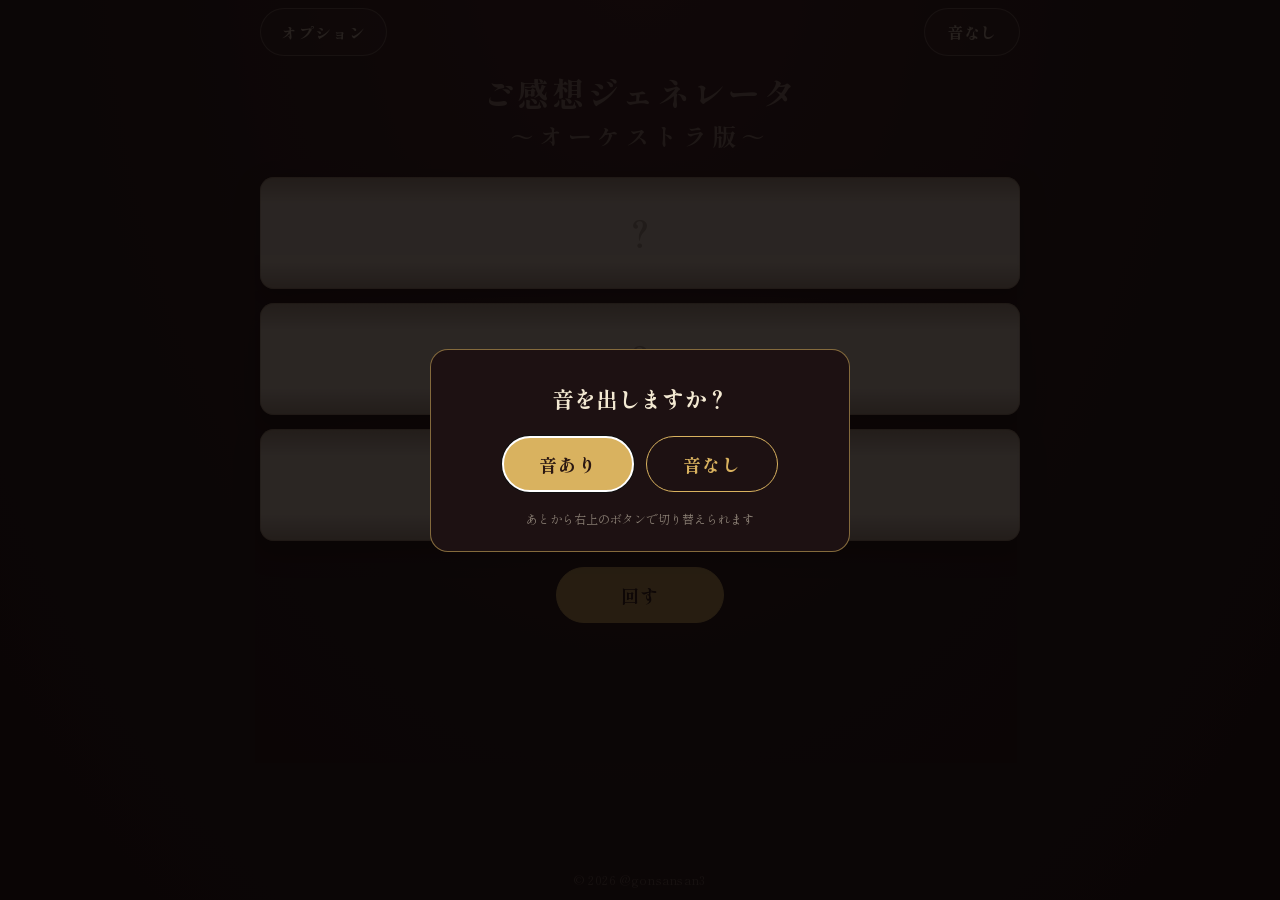
==== index.html @ 92139846 "オプションに「アンケート用紙を自動で開く」（ON/OFF、初期値ON）を追加する Co-Authored-By: Claude Sonnet 5 <noreply@anthropic.com>" ====
<!DOCTYPE html>
<html lang="ja">
<head>
    <meta charset="UTF-8">
    <meta name="viewport" content="width=device-width, initial-scale=1, viewport-fit=cover">
    <meta name="color-scheme" content="dark">
    <title>ご感想ジェネレータ　～オーケストラ版～</title>
    <meta name="description" content="演奏会の感想を作成します。感動しているのか、そうでないのかは、分かりません。">
    <meta name="theme-color" content="#0e0808">
    <!-- Xなどでリンクを貼ったときの表示（カード）。画像は、横長（2:1）の ogp.png。画像のURLは、https から始まる形で書く必要がある -->
    <meta property="og:type" content="website">
    <meta property="og:site_name" content="ご感想ジェネレータ">
    <meta property="og:title" content="ご感想ジェネレータ　～オーケストラ版～">
    <meta property="og:description" content="演奏会の感想を作成します。感動しているのか、そうでないのかは、分かりません。">
    <meta property="og:url" content="https://gsansan3.github.io/gokanso-generator-orchestra/">
    <meta property="og:image" content="https://gsansan3.github.io/gokanso-generator-orchestra/ogp.png">
    <meta property="og:image:width" content="1200">
    <meta property="og:image:height" content="600">
    <meta property="og:locale" content="ja_JP">
    <meta name="twitter:card" content="summary_large_image">
    <meta name="twitter:title" content="ご感想ジェネレータ　～オーケストラ版～">
    <meta name="twitter:description" content="演奏会の感想を作成します。感動しているのか、そうでないのかは、分かりません。">
    <meta name="twitter:image" content="https://gsansan3.github.io/gokanso-generator-orchestra/ogp.png">
    <meta name="twitter:image:alt" content="「後ろからの咳が、故郷の夕焼けを思い出させ、泣き笑いが止まりませんでした」と、3つのリールに感想が並んでいる画面">
    <link rel="preconnect" href="https://fonts.googleapis.com">
    <link rel="preconnect" href="https://fonts.gstatic.com" crossorigin>
    <link href="https://fonts.googleapis.com/css2?family=Shippori+Mincho+B1:wght@700;800&family=Yomogi&display=swap" rel="stylesheet">
    <!-- ?v= は、ブラウザに古いファイルを使い続けられないための版番号。style.css・app.js・reel-data.js（と fonts/ の中身）を変えたら、4か所とも新しい値にする -->
    <link rel="stylesheet" href="fonts/tekitoupoem.css?v=20260921zb">
    <link rel="stylesheet" href="style.css?v=20260921zb">
</head>
<body>
    <main class="app">
        <h1 class="title">ご感想ジェネレータ<span class="subtitle">～オーケストラ版～</span></h1>

        <button type="button" id="options-button" class="sound-toggle options-toggle">オプション</button>
        <button type="button" id="sound-toggle" class="sound-toggle" aria-live="polite">音なし</button>

        <section class="reels" aria-label="リール">
            <div class="reel-row"><div class="card"><div class="strip"></div></div></div>
            <div class="reel-row"><div class="card"><div class="strip"></div></div></div>
            <div class="reel-row"><div class="card"><div class="strip"></div></div></div>
        </section>

        <div class="actions">
            <button type="button" id="spin-button" class="button primary">回す</button>
        </div>

        <div class="actions actions-sub">
            <button type="button" id="card-button" class="button secondary" hidden>アンケート用紙を見る</button>
        </div>
    </main>

    <footer class="copyright">
        <a href="https://x.com/gonsansan3" target="_blank" rel="noopener noreferrer">© 2026 @gonsansan3</a>
    </footer>

    <div id="card-modal" class="modal" role="dialog" aria-modal="true" aria-label="アンケート用紙" hidden>
        <div class="modal-panel">
            <img id="card-image" class="card-image" alt="">
            <div class="modal-actions">
                <button type="button" id="card-save" class="button primary">画像を保存</button>
                <button type="button" id="card-share" class="button secondary">Xでシェアする</button>
            </div>
            <button type="button" id="card-close" class="modal-close">閉じる</button>
        </div>
    </div>

    <div id="options-modal" class="modal" role="dialog" aria-modal="true" aria-labelledby="options-title" hidden>
        <div class="options-panel">
            <p id="options-title" class="gate-title">オプション</p>
            <fieldset class="option-group" data-option="visits">
                <legend>ご来場回数</legend>
                <div class="option-choices"></div>
            </fieldset>
            <fieldset class="option-group" data-option="age">
                <legend>ご年代</legend>
                <div class="option-choices"></div>
            </fieldset>
            <fieldset class="option-group" data-option="satisfaction">
                <legend>本日の満足度（1＝低い　5＝高い）</legend>
                <div class="option-choices"></div>
            </fieldset>
            <label class="option-group option-name">
                <span>お名前（任意）</span>
                <input type="text" id="option-name" autocomplete="off" placeholder="空欄のままなら、白紙になります">
            </label>

            <fieldset class="option-group" data-option="autoOpen">
                <legend>回し終わったら、アンケート用紙を自動で開く</legend>
                <div class="option-choices"></div>
            </fieldset>

            <div class="options-actions">
                <button type="button" id="options-close" class="button primary">閉じる</button>
            </div>
        </div>
    </div>

    <div id="sound-gate" class="gate" role="dialog" aria-modal="true" aria-labelledby="gate-title" hidden>
        <div class="gate-panel">
            <p id="gate-title" class="gate-title">音を出しますか？</p>
            <div class="gate-buttons">
                <button type="button" class="button primary" data-sound="on">音あり</button>
                <button type="button" class="button secondary" data-sound="off">音なし</button>
            </div>
            <p class="gate-note">あとから右上のボタンで切り替えられます</p>
        </div>
    </div>

    <script src="reel-data.js?v=20260921zb"></script>
    <script src="app.js?v=20260921zb"></script>
</body>
</html>
---- fonts/tekitoupoem.css ----
/* TekitouPoem（SIL Open Font License 1.1 / Copyright (c) 2023 Cockatrice Digital）から、
   必要な文字だけを取り出したフォント。作り方は tools/build-font-subsets.py を参照。
   unicode-range にある文字が使われたときだけ、ブラウザが、そのファイルを読み込む。 */

@font-face {
    font-family: "TekitouPoem";
    src: url("TekitouPoem-base.woff2?v=20260921zb") format("woff2");
    font-weight: 400;
    font-style: normal;
    font-display: swap;
    unicode-range: U+20-7E, U+A7-A8, U+B0-B1, U+B4, U+D7, U+F7, U+2010, U+2015, U+2018-2019, U+201C-201D, U+2025-2026, U+2032-2033, U+203B, U+2103, U+2190-2193, U+221E, U+2225, U+2234, U+2260, U+2266-2267, U+25A0-25A1, U+25B2-25B3, U+25BC-25BD, U+25C6-25C7, U+25CB, U+25CE-25CF, U+2605-2606, U+2640, U+2642, U+3000-3002, U+3008-3015, U+301C, U+3041-3096, U+309B-309E, U+30A1-30FE, U+4E00, U+4E0A, U+4E16, U+4E2D, U+4E57, U+4EBA, U+4ECA, U+4F11, U+4F1A, U+4F3C, U+4F4E, U+4F53, U+4F55, U+4F59, U+5012, U+50BE, U+512A, U+5149, U+5165, U+5168, U+51FA, U+5217, U+521D, U+524D, U+529B, U+52D5, U+5302, U+53D6, U+5408, U+5438-5439, U+547C, U+54B3, U+54E1, U+5668, U+56E3, U+5727, U+5730, U+578B, U+5834, U+58F0, U+5909, U+5915, U+591C, U+5922, U+5927, U+592B, U+5931, U+5965, U+597D, U+59CB, U+5B50, U+5B57, U+5B87, U+5B99, U+5BA2, U+5BA4, U+5BB6, U+5BC2, U+5BDD, U+5C11, U+5E2D, U+5E30, U+5EA6, U+5F26, U+5F8C, U+5FD8, U+6016, U+601D, U+606F, U+60B8, U+611F, U+61A9, U+61B6, U+624B, U+6253, U+629C, U+62B1, U+62CD, U+6307, U+63EE, U+6539, U+6545, U+6559, U+6587, U+65B9, U+65CF, U+65E5, U+65E9, U+660E, U+6614, U+6642, U+666F, U+66C7, U+66F2, U+6700, U+6709, U+675F, U+6765, U+6876, U+6905, U+697D, U+6B32, U+6B62, U+6B69, U+6B8B, U+6C17, U+6C88, U+6CE3, U+6D41, U+6D77, U+6D99, U+6DF1, U+6DF7, U+6E21, U+6E7F, U+6F14, U+713C, U+7167, U+7269, U+751F, U+756A, U+7686, U+76EE, U+7720, U+7802, U+786C, U+7A7A, U+7ACB, U+7AE0, U+7B11, U+7B2C, U+7D04, U+7D42, U+7D66, U+7D9A, U+7FCC, U+8005, U+8033, U+808C, U+80CC, U+8272, U+82B1, U+8449, U+898B, U+89B3, U+89D2, U+8A00, U+8A18, U+8A71, U+8AB0, U+8ABF, U+8B5C, U+8CB7, U+8D77, U+8EAB, U+8ECA, U+8F1D, U+8F5F, U+8FD4, U+901A, U+904E, U+9053, U+9055, U+9060, U+90F7, U+9589, U+958B, U+9593, U+964D, U+96A3, U+96E8, U+96F7, U+96FB, U+9707, U+9759, U+9774, U+97F3, U+97FB, U+97FF, U+98A8, U+98DF, U+9996, U+9AEA, U+9CE5, U+9CF4, U+9EC4, U+9ED2, U+FF01, U+FF03-FF06, U+FF08-FF5E, U+FFE3, U+FFE5;
}

@font-face {
    font-family: "TekitouPoem";
    src: url("TekitouPoem-kanji.woff2?v=20260921zb") format("woff2");
    font-weight: 400;
    font-style: normal;
    font-display: swap;
    unicode-range: U+4E01, U+4E03, U+4E07-4E09, U+4E0B, U+4E0D-4E0E, U+4E11, U+4E14, U+4E18-4E19, U+4E1E, U+4E21, U+4E26, U+4E32, U+4E38-4E39, U+4E3B, U+4E43, U+4E45, U+4E4B, U+4E4D-4E4F, U+4E59, U+4E5D-4E5F, U+4E71, U+4E73, U+4E7E, U+4E80, U+4E86, U+4E88-4E89, U+4E8B-4E8C, U+4E91-4E92, U+4E94-4E95, U+4E98-4E99, U+4E9B-4E9C, U+4EA1, U+4EA4-4EA6, U+4EA8, U+4EAB-4EAE, U+4EC0-4EC1, U+4EC7, U+4ECB, U+4ECF, U+4ED4-4ED6, U+4ED8-4ED9, U+4EE3-4EE5, U+4EEE, U+4EF0, U+4EF2, U+4EF6, U+4EFB, U+4F01, U+4F0A, U+4F0D-4F10, U+4F1D, U+4F2F, U+4F34, U+4F36, U+4F38, U+4F3A, U+4F3D, U+4F43, U+4F46, U+4F4D, U+4F4F-4F51, U+4F5C, U+4F73, U+4F75, U+4F7C, U+4F7F, U+4F83, U+4F8B, U+4F8D, U+4F9B, U+4F9D, U+4FA0-4FA1, U+4FAD-4FAF, U+4FB5-4FB6, U+4FBF, U+4FC2-4FC4, U+4FCA, U+4FD7, U+4FDD, U+4FE1, U+4FE3, U+4FEE, U+4FF3, U+4FF5, U+4FF8, U+4FFA, U+5009, U+500B, U+500D, U+5016, U+5019, U+501F, U+5023-5024, U+5026, U+502B, U+502D, U+5036, U+5039, U+5049, U+504F, U+505C, U+5065, U+5072, U+5074-5076, U+507D, U+508D, U+5091, U+5098-5099, U+50AC-50AD, U+50B5, U+50B7, U+50C5, U+50CD, U+50CF, U+50D1, U+50D5, U+50DA, U+50E7, U+50FB, U+5100, U+5104, U+5112, U+511F, U+5132, U+5141, U+5143-5148, U+514B, U+514D-514E, U+5150, U+515A, U+515C, U+516B-516D, U+5171, U+5175-5178, U+517C, U+5185-5186, U+518A, U+518D, U+5192, U+5197, U+5199, U+51A0, U+51A5, U+51A8, U+51AC, U+51B4, U+51B6-51B7, U+51C4, U+51C6, U+51CB-51CD, U+51DD, U+51E1, U+51E6-51E7, U+51EA, U+51F1, U+51F6, U+51F8-51F9, U+51FD, U+5200, U+5203, U+5206-5208, U+520A, U+5211, U+5224-5225, U+5229, U+5230, U+5236-5238, U+523A-523B, U+5243, U+5247, U+524A, U+5256, U+525B, U+5263-5265, U+526F-5270, U+5272, U+5275, U+5283, U+5287, U+5289, U+529F-52A0, U+52A3, U+52A9-52AB, U+52B1, U+52B4, U+52B9, U+52BE, U+52C3, U+52C5, U+52C7, U+52C9, U+52D8-52D9, U+52DD, U+52DF, U+52E2, U+52E4, U+52E7, U+52F2, U+52FA, U+52FE-52FF, U+5301, U+5305, U+5316-5317, U+5319, U+531D, U+5320-5321, U+532A, U+5339-533B, U+533F, U+5341, U+5343, U+5347-5348, U+534A, U+5351-5354, U+5357-5358, U+535A, U+535C, U+5360, U+5366, U+536F-5371, U+5373-5375, U+5378, U+537F, U+5384, U+5398, U+539A, U+539F, U+53A8-53A9, U+53AD, U+53B3, U+53BB, U+53C2, U+53C8-53CE, U+53D4, U+53D7, U+53D9, U+53DB, U+53E1-53E5, U+53E9-53EC, U+53EF-53F3, U+53F6-53F8, U+5403-5404, U+5409-5411, U+541B, U+541F-5420, U+5426, U+542B, U+543B, U+543E, U+5442, U+5446, U+5448-544A, U+5451, U+5468, U+546A, U+5473, U+547D, U+548B-548C, U+54B2, U+54BD, U+54C0-54C1, U+54C9, U+54E8-54E9, U+54F2, U+5504, U+5506-5507, U+5510, U+5516, U+552F, U+5531, U+553E, U+5544, U+5546, U+554F, U+5553, U+5584, U+5589, U+558B, U+559A, U+559C-559D, U+55A7, U+55AA-55AC, U+55B0, U+55B6, U+55E3, U+5606, U+5609, U+5617-5618, U+5629, U+5631, U+5642, U+564C, U+565B, U+5674, U+5678, U+567A, U+5687, U+56A2, U+56DA-56DB, U+56DE, U+56E0, U+56F0, U+56F2-56F3, U+56FA, U+56FD, U+5703, U+570F, U+5712, U+571F, U+5728, U+572D, U+5742, U+5747, U+574A, U+5750-5751, U+5764, U+5766, U+576A, U+5782, U+57A2-57A3, U+57CB, U+57CE, U+57DC, U+57DF-57E0, U+57F4, U+57F7, U+57F9-57FA, U+57FC, U+5800, U+5802, U+5805-5806, U+5815, U+5824, U+582A, U+5830-5831, U+5835, U+583A, U+5840-5841, U+584A, U+5851, U+5854, U+5857-585A, U+585E, U+5869, U+586B, U+5875, U+587E, U+5883, U+5893, U+5897, U+589C, U+58A8, U+58B3, U+58BE, U+58C1, U+58C7, U+58CA, U+58CC, U+58D5, U+58EB-58EC, U+58EE, U+58F1-58F2, U+58F7, U+590F, U+5916, U+5919-591A, U+5929-592A, U+592E, U+5937, U+5944, U+5947-5949, U+594F, U+5951, U+5954, U+5957, U+5968, U+596A, U+596E, U+5973-5974, U+5982-5984, U+598A, U+5993, U+5996, U+5999, U+59A5, U+59A8, U+59AC, U+59B9, U+59BB, U+59BE, U+59C9, U+59D0-59D1, U+59D3-59D4, U+59E5-59E6, U+59EA-59EB, U+59F6, U+59FB, U+59FF, U+5A01, U+5A03, U+5A18, U+5A20, U+5A29, U+5A2F, U+5A3C, U+5A41, U+5A46, U+5A5A, U+5A66, U+5A7F, U+5A92, U+5A9B, U+5AC1, U+5AC9, U+5ACC, U+5AE1, U+5B09, U+5B22, U+5B2C, U+5B30, U+5B54, U+5B58, U+5B5C-5B5D, U+5B5F, U+5B63-5B64, U+5B66, U+5B6B, U+5B85, U+5B88-5B89, U+5B8B-5B8D, U+5B8F, U+5B95, U+5B97-5B98, U+5B9A-5B9D, U+5B9F, U+5BA3, U+5BA5, U+5BAE, U+5BB0, U+5BB3-5BB5, U+5BB9, U+5BBF, U+5BC4-5BC6, U+5BCC, U+5BD2-5BD3, U+5BDB, U+5BDF, U+5BE1, U+5BE7, U+5BE9, U+5BEE, U+5BF5, U+5BF8, U+5BFA, U+5BFE-5BFF, U+5C01-5C02, U+5C04, U+5C06, U+5C09-5C0B, U+5C0E-5C0F, U+5C16, U+5C1A, U+5C24, U+5C2D, U+5C31, U+5C3A-5C40, U+5C45, U+5C48, U+5C4A-5C4B, U+5C4D, U+5C51, U+5C55, U+5C5E, U+5C60-5C61, U+5C64-5C65, U+5C6F, U+5C71, U+5C90, U+5CA1, U+5CA8-5CA9, U+5CAC, U+5CB1, U+5CB3, U+5CB8, U+5CE0-5CE1, U+5CE8, U+5CEF-5CF0, U+5CF6, U+5CFB, U+5D07, U+5D0E, U+5D16, U+5D29, U+5D50, U+5D69, U+5D6F, U+5D8B, U+5DBA, U+5DCC, U+5DDD-5DDE, U+5DE1, U+5DE3, U+5DE5-5DE8, U+5DEE, U+5DF1, U+5DF3-5DF4, U+5DF7, U+5DFB, U+5DFD-5DFE, U+5E02-5E03, U+5E06, U+5E0C, U+5E16, U+5E1D, U+5E25, U+5E2B, U+5E2F, U+5E33, U+5E38, U+5E3D, U+5E45, U+5E4C, U+5E55, U+5E61, U+5E63, U+5E72-5E74, U+5E78-5E79, U+5E7B-5E7E, U+5E81, U+5E83-5E84, U+5E87, U+5E8A, U+5E8F, U+5E95-5E97, U+5E9A, U+5E9C, U+5EA7, U+5EAB, U+5EAD, U+5EB5-5EB8, U+5EC3, U+5EC9-5ECA, U+5ED3, U+5EDF-5EE0, U+5EF6-5EF7, U+5EFA-5EFC, U+5EFF, U+5F01, U+5F04, U+5F0A, U+5F0F-5F10, U+5F13-5F15, U+5F17-5F18, U+5F1B, U+5F1F, U+5F25, U+5F27, U+5F31, U+5F35, U+5F37, U+5F3C, U+5F3E, U+5F4A, U+5F53, U+5F62, U+5F66, U+5F69-5F6C, U+5F70-5F71, U+5F79, U+5F7C, U+5F80-5F81, U+5F84-5F85, U+5F8B, U+5F90, U+5F92-5F93, U+5F97, U+5FA1, U+5FA9-5FAA, U+5FAE, U+5FB3-5FB4, U+5FB9, U+5FBD, U+5FC3, U+5FC5, U+5FCC-5FCD, U+5FD7, U+5FD9, U+5FDC, U+5FE0, U+5FEB, U+5FF5, U+5FFD, U+6012, U+601C, U+6020, U+6025, U+6027-6028, U+602A, U+602F, U+604B, U+6050, U+6052, U+6055, U+6062, U+6065, U+6068-6069, U+606D, U+6070, U+6075, U+6089, U+608C, U+6094, U+609F-60A0, U+60A3, U+60A6, U+60A9-60AA, U+60B2, U+60B6, U+60BC, U+60C5, U+60C7, U+60D1, U+60DA, U+60DC, U+60DF, U+60E3, U+60E8, U+60F0, U+60F3, U+60F9, U+6101, U+6108-6109, U+610F, U+611A-611B, U+6148, U+614B-614C, U+614E, U+6155, U+6162-6163, U+6167-6168, U+616E, U+6170, U+6176, U+617E, U+6182, U+618E, U+6190, U+61A4, U+61A7, U+61B2, U+61BE, U+61C7, U+61D0, U+61F2, U+61F8, U+620A, U+620E, U+6210-6212, U+6216, U+621A, U+621F, U+6226, U+622F, U+6234, U+6238, U+623B, U+623F-6240, U+6247, U+6249, U+624D, U+6255, U+6258, U+626E, U+6271, U+6276, U+6279, U+627F-6280, U+6284, U+628A, U+6291, U+6295, U+6297-6298, U+629E, U+62AB, U+62B5, U+62B9, U+62BC-62BD, U+62C5, U+62D0, U+62D2-62D3, U+62D8-62D9, U+62DB, U+62DD, U+62E0-62E1, U+62EC-62ED, U+62F3, U+62F6-62F7, U+62FE, U+6301, U+6309, U+6311, U+6319, U+631F, U+6328, U+632B, U+632F, U+633A, U+633D, U+633F, U+6349, U+634C, U+6355, U+6357, U+635C, U+6367-6368, U+636E, U+6372, U+6377, U+637A-637B, U+6383, U+6388, U+638C, U+6392, U+6398, U+639B, U+63A0-63A2, U+63A5, U+63A7-63AA, U+63AC, U+63B2, U+63B4, U+63BB, U+63C3, U+63CF-63D0, U+63D6, U+63DA-63DB, U+63E1, U+63F4, U+63FA, U+640D, U+642C-642D, U+643A, U+643E, U+6442, U+6458, U+6469, U+6478, U+647A, U+6483, U+6492, U+649A, U+649E, U+64A4, U+64AB, U+64AD-64AE, U+64B0, U+64B2, U+64B9, U+64C1, U+64CD, U+64E2, U+64E6, U+64EC, U+64FE, U+652F, U+653B, U+653E-653F, U+654F, U+6551, U+6557, U+6562-6563, U+6566, U+656C, U+6570, U+6574-6575, U+6577, U+6589, U+658C, U+658E, U+6590-6591, U+6597, U+6599, U+659C, U+65A1, U+65A4-65A5, U+65A7, U+65AC-65AD, U+65AF-65B0, U+65BC-65BD, U+65C5, U+65CB, U+65D7, U+65E2, U+65E6-65E8, U+65EC-65ED, U+65FA, U+6602, U+6606-6607, U+660C, U+660F, U+6613, U+661F-6620, U+6625, U+6627-6628, U+662D, U+662F, U+663C, U+6643, U+664B, U+6652, U+6666, U+6669, U+666E, U+6674, U+6676, U+667A, U+6681, U+6687, U+6691, U+6696-6697, U+66A2, U+66A6, U+66AB, U+66AE, U+66B4, U+66D9, U+66DC-66DD, U+66F3-66F4, U+66F8-66F9, U+66FD-66FF, U+6708, U+670B, U+670D, U+6714-6715, U+6717, U+671B, U+671D, U+671F, U+6728, U+672A-672D, U+6731, U+6734, U+673A, U+673D, U+6749, U+674E-6751, U+6753, U+6756, U+675C, U+6761-6762, U+676D, U+676F, U+6771, U+6775, U+6777, U+677E-677F, U+6787, U+6790, U+6795, U+6797, U+679A, U+679C-679D, U+67A0, U+67A2, U+67AF, U+67B6, U+67C1, U+67C4, U+67CA, U+67CF-67D1, U+67D3-67D4, U+67D8, U+67DA, U+67F1, U+67F3-67F5, U+67FB, U+67FE-67FF, U+6802-6804, U+6813, U+6816-6817, U+6821-6822, U+682A, U+6834, U+6838-6839, U+683C-683D, U+6841-6843, U+6848, U+6850-6851, U+6853-6854, U+685C-685D, U+685F, U+6867, U+6881, U+6885, U+6893, U+6897, U+68A2, U+68A7-68A8, U+68AF-68B1, U+68B6, U+68BC, U+68C4, U+68C9, U+68CB, U+68D2, U+68DA, U+68DF, U+68EE, U+68F2, U+68FA, U+6900, U+690B, U+690D-690E, U+6919, U+691B-691C, U+6934, U+693F, U+694A, U+6953, U+6955, U+695A, U+6960, U+6962, U+696D, U+696F, U+6973, U+6975, U+697C, U+6982, U+698A, U+698E, U+6994, U+699B, U+69CB-69CD, U+69D8-69D9, U+69FB, U+69FD, U+6A0B, U+6A17, U+6A19, U+6A1F, U+6A21, U+6A29-6A2B, U+6A35, U+6A39-6A3A, U+6A3D, U+6A4B, U+6A58, U+6A5F, U+6A61, U+6A7F-6A80, U+6A8E, U+6AD3, U+6ADB, U+6AE8, U+6B04, U+6B1D, U+6B20-6B21, U+6B23, U+6B27, U+6B3A, U+6B3D-6B3E, U+6B4C, U+6B4E, U+6B53, U+6B63-6B64, U+6B66, U+6B6A, U+6B6F, U+6B73-6B74, U+6B7B, U+6B86, U+6B89-6B8A, U+6B96, U+6BB4-6BB5, U+6BBA-6BBB, U+6BBF, U+6BC5, U+6BCD-6BCE, U+6BD2, U+6BD4, U+6BD8, U+6BDB, U+6C0F, U+6C11, U+6C34, U+6C37-6C38, U+6C3E, U+6C40-6C42, U+6C4E, U+6C50, U+6C57, U+6C5A, U+6C5D, U+6C5F-6C60, U+6C70, U+6C72, U+6C7A, U+6C7D, U+6C83, U+6C8C, U+6C93, U+6C96, U+6C99, U+6CA1-6CA2, U+6CAB, U+6CB3, U+6CB8-6CB9, U+6CBB-6CBC, U+6CBF, U+6CC1, U+6CC9-6CCA, U+6CCC, U+6CD5, U+6CE1-6CE2, U+6CE5, U+6CE8, U+6CF0, U+6CF3, U+6D0B, U+6D17, U+6D1B, U+6D1E, U+6D25, U+6D29-6D2A, U+6D32, U+6D3B, U+6D3E, U+6D44-6D45, U+6D5C, U+6D66, U+6D69-6D6A, U+6D6C, U+6D6E, U+6D74, U+6D78, U+6D88, U+6D8C, U+6D9B-6D9C, U+6DAF, U+6DB2, U+6DBC, U+6DC0, U+6DCB, U+6DD1, U+6DD8, U+6DE1, U+6DEB, U+6DF3, U+6DF5, U+6DFB, U+6E05, U+6E07-6E09, U+6E0B, U+6E13, U+6E1A-6E1B, U+6E20, U+6E25-6E26, U+6E29, U+6E2C, U+6E2F, U+6E4A, U+6E56, U+6E58, U+6E5B, U+6E67, U+6E6F, U+6E7E, U+6E80, U+6E8C, U+6E90, U+6E96, U+6E9C-6E9D, U+6EA2, U+6EB6, U+6EBA, U+6EC5, U+6ECB, U+6ED1, U+6EDD-6EDE, U+6EF4, U+6F01-6F02, U+6F06, U+6F09, U+6F0F, U+6F15, U+6F20, U+6F22-6F23, U+6F2B-6F2C, U+6F38, U+6F45, U+6F54, U+6F5C, U+6F5F, U+6F64, U+6F6E, U+6F70, U+6F84, U+6F97, U+6FB1, U+6FC0-6FC1, U+6FC3, U+6FE0-6FE1, U+6FEB, U+6FEF, U+7015, U+701E, U+7026-7027, U+702C, U+7058, U+706B, U+706F-7070, U+7078, U+707C-707D, U+7089-708A, U+708E, U+70AD, U+70B9-70BA, U+70C8, U+70CF, U+70F9, U+7114, U+711A, U+7121, U+7126, U+7136, U+7149, U+714E, U+7159, U+7164, U+7169, U+716E, U+717D, U+718A, U+7194, U+719F, U+71B1, U+71C3, U+71C8, U+71D0, U+71D5, U+71E5-71E6, U+71ED, U+7206, U+722A, U+7235-7236, U+723A, U+723D-723E, U+7247-7248, U+724C, U+7252, U+7259, U+725B, U+725D, U+725F, U+7261-7262, U+7267, U+7272, U+7279, U+727D, U+7280, U+72A0, U+72AC, U+72AF, U+72B6, U+72C2, U+72D0, U+72D7, U+72D9, U+72DB, U+72E9, U+72EC-72ED, U+72F8, U+72FC-72FD, U+731B, U+731F, U+732A-732B, U+732E, U+7336-7337, U+733F, U+7344-7345, U+7363, U+7372, U+7384, U+7387, U+7389, U+738B, U+7396, U+73A9, U+73B2, U+73C2, U+73CA, U+73CD, U+73E0, U+73EA, U+73ED, U+73FE, U+7403, U+7406, U+7409, U+7422, U+7433-7436, U+745A-745B, U+745E, U+7460, U+7473, U+7483, U+74B0, U+74BD, U+74DC, U+74E2, U+74E6, U+74F6, U+7511, U+7518, U+751A, U+751C, U+7523, U+7525, U+7528, U+752B, U+7530-7533, U+7537, U+753A-753B, U+754C, U+754F, U+7551, U+7554, U+7559, U+755C-755D, U+7560, U+7562, U+7565-7566, U+7570, U+7573, U+7577, U+757F, U+758B, U+758E-758F, U+7591, U+75AB, U+75B2, U+75B9, U+75BE, U+75C5, U+75C7, U+75D4-75D5, U+75D8, U+75DB, U+75E2, U+75E9, U+75F4, U+7642, U+764C, U+7652, U+7656, U+767A-767B, U+767D-767E, U+7684, U+7687, U+7690, U+76AE, U+76BF, U+76C3, U+76C6, U+76C8, U+76CA, U+76D7, U+76DB, U+76DF, U+76E3-76E4, U+76F2, U+76F4, U+76F8, U+76FE, U+7701, U+7709, U+770B-770C, U+771F, U+773A, U+773C, U+7740, U+7761, U+7763, U+7766, U+77A5, U+77AC-77AD, U+77B3, U+77DB, U+77E2, U+77E5, U+77E7, U+77E9, U+77ED, U+77EF, U+77F3, U+7814-7815, U+7825-7827, U+7832, U+7834, U+783A, U+783F, U+785D, U+786B, U+786F, U+7872, U+7881, U+7887, U+788D, U+7891, U+7893, U+7895, U+7897, U+78A7, U+78A9, U+78BA, U+78C1, U+78D0, U+78E8, U+78EF, U+7901, U+790E, U+793A, U+793C, U+793E, U+7941, U+7947-7949, U+7950, U+7956, U+795D-795E, U+7962, U+7965, U+7968, U+796D, U+7977, U+7981, U+7984-7985, U+798D-798F, U+79A6, U+79B0, U+79BD-79C1, U+79CB, U+79D1-79D2, U+79D8, U+79DF, U+79E4, U+79E6, U+79E9, U+79F0, U+79FB, U+7A00, U+7A0B, U+7A0E, U+7A14, U+7A17, U+7A1A, U+7A1C, U+7A2E, U+7A32, U+7A3C-7A3D, U+7A3F-7A40, U+7A42, U+7A46, U+7A4D-7A50, U+7A63, U+7A6B, U+7A74, U+7A76, U+7A7F, U+7A81, U+7A83-7A84, U+7A92-7A93, U+7A9F, U+7AAA, U+7AAE-7AAF, U+7ABA, U+7AC3, U+7ADC, U+7AE3, U+7AE5, U+7AEA, U+7AEF, U+7AF6, U+7AF9-7AFA, U+7AFF, U+7B08, U+7B1B, U+7B20, U+7B25-7B26, U+7B39, U+7B46, U+7B48-7B49, U+7B4B, U+7B4F, U+7B51-7B52, U+7B54, U+7B56, U+7B86-7B87, U+7B94-7B95, U+7B97, U+7BA1, U+7BAA, U+7BAD, U+7BB1, U+7BB8, U+7BC0, U+7BC4, U+7BC7, U+7BC9, U+7BE0, U+7BE4, U+7BED, U+7C21, U+7C38, U+7C3E-7C3F, U+7C4D, U+7C73, U+7C7E, U+7C81-7C82, U+7C89, U+7C8B, U+7C8D, U+7C92, U+7C95, U+7C97-7C98, U+7C9B, U+7C9F, U+7CA5, U+7CA7, U+7CBE, U+7CCA, U+7CCE, U+7CD6, U+7CDE-7CE0, U+7CE7, U+7CF8, U+7CFB, U+7CFE, U+7D00, U+7D05, U+7D0B, U+7D0D, U+7D10, U+7D14, U+7D17-7D1B, U+7D20-7D22, U+7D2B-7D2C, U+7D2F-7D30, U+7D33, U+7D39-7D3A, U+7D43-7D44, U+7D4C, U+7D50, U+7D5E, U+7D61-7D62, U+7D71, U+7D75-7D76, U+7D79, U+7D99, U+7D9C, U+7DAC-7DAD, U+7DB1-7DB2, U+7DB4, U+7DBB, U+7DBE-7DBF, U+7DCA-7DCB, U+7DCF, U+7DD1-7DD2, U+7DDA, U+7DE0, U+7DE8-7DE9, U+7DEC, U+7DEF, U+7DF4, U+7E01, U+7E04, U+7E1B, U+7E1E, U+7E26, U+7E2B, U+7E2E, U+7E3E, U+7E41, U+7E4A-7E4B, U+7E4D, U+7E54-7E55, U+7E6D, U+7E70, U+7E82, U+7E8F, U+7F36, U+7F6A-7F6B, U+7F6E, U+7F70, U+7F72, U+7F75, U+7F77, U+7F85, U+7F8A, U+7F8E, U+7FA4, U+7FA8-7FA9, U+7FBD, U+7FC1, U+7FD2, U+7FE0, U+7FEB, U+7FF0, U+7FFB-7FFC, U+8000-8001, U+8003, U+800C, U+8010, U+8015, U+8017, U+8036, U+803D, U+8056, U+805E, U+8061, U+806F, U+8074, U+8077, U+807E, U+8087, U+8089, U+808B, U+8096, U+8098, U+809D, U+80A1-80A2, U+80A5, U+80A9-80AA, U+80AF, U+80B1-80B2, U+80B4, U+80BA, U+80C3, U+80C6, U+80CE, U+80DE, U+80E1, U+80E4, U+80F4, U+80F8, U+80FD, U+8102, U+8105-8108, U+810A, U+811A, U+8131, U+8133, U+8139, U+814E, U+8150, U+8154-8155, U+816B, U+8170, U+8178-817A, U+817F, U+818F, U+819A, U+819C-819D, U+81A8, U+81B3, U+81BF, U+81C6, U+81D3, U+81E3, U+81E5, U+81E8, U+81EA, U+81ED, U+81F3-81F4, U+81FC, U+8208, U+820C, U+820E, U+8217-8218, U+821B-821C, U+821E-821F, U+822A, U+822C, U+8235-8237, U+8239, U+8247, U+8266, U+826E-826F, U+8276, U+828B, U+8299, U+829D, U+82A5-82A6, U+82AD, U+82AF, U+82B3, U+82B8-82B9, U+82BD, U+82C5, U+82D1, U+82D3-82D4, U+82D7, U+82DB, U+82E5-82E7, U+82EB, U+82F1, U+8302, U+8304-8305, U+830E, U+831C, U+8328, U+8336, U+8338, U+8349-834A, U+834F, U+8352, U+8358, U+8377, U+837B, U+839E, U+83AB, U+83B1, U+83C5, U+83CA, U+83CC, U+83D3, U+83D6, U+83DC, U+83DF, U+83E9, U+83EF-83F1, U+8404, U+840C, U+840E, U+8429, U+8431, U+843D, U+844E, U+8457, U+845B, U+8461, U+8463, U+8466, U+846C, U+8471, U+8475, U+847A, U+848B, U+8490, U+8494, U+8499, U+849C, U+84B2, U+84B8, U+84BC, U+84C4, U+84C9, U+84CB, U+84D1, U+84EC, U+84EE, U+8500, U+8511, U+8513, U+851A, U+8526, U+852D, U+8535, U+853D, U+8543, U+8549-854A, U+854E, U+8557, U+8568-856A, U+8584, U+8597, U+8599, U+85A6, U+85A9-85AC, U+85AE-85AF, U+85C1, U+85CD, U+85E4, U+85E9, U+85F7, U+85FB, U+8607, U+862D, U+864E, U+8650, U+865A, U+865C, U+865E, U+866B, U+8679, U+867B, U+868A, U+8695, U+86A4, U+86C7, U+86CB, U+86CD-86CE, U+86D9, U+86E4, U+86ED-86EE, U+86F8, U+86FE, U+8702, U+8718, U+871C, U+8749, U+874B, U+8755, U+8766, U+8776, U+877F, U+878D, U+87BA, U+87F9, U+87FB, U+8840, U+8846, U+884C, U+8853, U+8857, U+885B, U+885D, U+8861, U+8863, U+8868, U+8870, U+8877, U+887F, U+8888, U+888B, U+8896, U+88AB, U+88B4, U+88B7, U+88C1-88C2, U+88C5, U+88CF, U+88D5, U+88DC, U+88DF, U+88E1, U+88F3, U+88F8, U+88FD-88FE, U+8907, U+8910, U+8912, U+8956, U+895F, U+8972, U+897F, U+8981, U+8986-8987, U+898F, U+8996-8997, U+899A, U+89A7, U+89AA, U+89E3, U+89E6, U+8A02, U+8A08, U+8A0A, U+8A0E, U+8A13, U+8A17, U+8A1F, U+8A23, U+8A2A, U+8A2D, U+8A31, U+8A33-8A34, U+8A3A-8A3C, U+8A50-8A51, U+8A54-8A55, U+8A5E, U+8A60, U+8A63, U+8A66, U+8A69, U+8A6B, U+8A6E, U+8A70, U+8A72-8A73, U+8A87, U+8A89, U+8A8C-8A8D, U+8A93, U+8A95, U+8A98, U+8A9E, U+8AA0, U+8AA4, U+8AAC-8AAD, U+8AB2, U+8AB9, U+8ABC, U+8AC7, U+8ACB-8ACC, U+8ACF, U+8AD2, U+8AD6, U+8ADC, U+8AE6, U+8AED-8AEE, U+8AF8, U+8AFA, U+8AFE, U+8B00-8B02, U+8B04, U+8B0E, U+8B19, U+8B1B, U+8B1D, U+8B21, U+8B2C, U+8B39, U+8B58, U+8B66, U+8B70, U+8B72, U+8B77, U+8B83, U+8B90, U+8C37, U+8C46, U+8C4A, U+8C5A, U+8C61, U+8C6A, U+8C79, U+8C8C, U+8C9D-8C9E, U+8CA0-8CA2, U+8CA7-8CA9, U+8CAB-8CAC, U+8CAF-8CB0, U+8CB4, U+8CB8, U+8CBB-8CBC, U+8CBF-8CC0, U+8CC2-8CC4, U+8CC7, U+8CCA, U+8CCE, U+8CD1, U+8CD3, U+8CDB-8CDC, U+8CDE, U+8CE0, U+8CE2, U+8CE6, U+8CEA, U+8CED, U+8CFC, U+8D08, U+8D0B, U+8D64, U+8D66, U+8D6B, U+8D70, U+8D74, U+8D85, U+8D8A, U+8DA3, U+8DA8, U+8DB3, U+8DDD, U+8DE1, U+8DE8, U+8DEF, U+8DF3, U+8DF5, U+8E0A, U+8E0F, U+8E44, U+8E5F, U+8E74, U+8E8D, U+8EAF, U+8ECC-8ECD, U+8ED2, U+8EDF, U+8EE2, U+8EF8, U+8EFD, U+8F03, U+8F09, U+8F14, U+8F29-8F2A, U+8F2F, U+8F38, U+8F3F, U+8F44, U+8F4D, U+8F61, U+8F9B, U+8F9E, U+8FB0-8FB2, U+8FBA-8FBC, U+8FBF, U+8FC2, U+8FC4-8FC5, U+8FCE, U+8FD1, U+8FE6, U+8FE9, U+8FEB, U+8FED, U+8FF0, U+8FF7, U+8FFD, U+9000-9001, U+9003, U+9006, U+900F-9010, U+9013-9014, U+9017, U+9019, U+901D, U+901F-9020, U+9022-9023, U+902E, U+9031-9032, U+9038, U+903C, U+9041-9042, U+9045, U+9047, U+904A-904B, U+904D, U+9054, U+905C, U+9061, U+9063, U+9065, U+9069, U+906D-906E, U+9075, U+9077-9078, U+907A, U+907C, U+907F, U+9084, U+9091, U+90A3, U+90A6, U+90AA, U+90B8, U+90C1, U+90CA, U+90CE, U+90E1, U+90E8, U+90ED, U+90F5, U+90FD, U+912D, U+9149, U+914B-914E, U+9152, U+9154, U+9162, U+916A, U+916C, U+9175, U+9177-9178, U+9187, U+918D, U+9190, U+9192, U+9197, U+919C, U+91A4, U+91B8, U+91C6-91C8, U+91CC-91CF, U+91D1, U+91D8, U+91DC-91DD, U+91E3, U+91E6-91E7, U+920D-920E, U+9234, U+9237, U+9244, U+925B, U+9262, U+9266, U+9271, U+927E, U+9280, U+9283, U+9285, U+9291, U+9298, U+929A, U+92AD, U+92D2, U+92E4, U+92EA, U+92ED, U+92F2-92F3, U+92F8, U+92FC, U+9306, U+9310, U+9318, U+9320, U+9326, U+9328, U+932B-932C, U+932F, U+9332, U+934B, U+934D, U+9354, U+935B, U+936C, U+9375, U+937E, U+938C, U+9396-9397, U+939A, U+93A7, U+93AE, U+93D1, U+93E1, U+9418-9419, U+9438, U+9451, U+9453, U+9577, U+9580, U+9583, U+958F, U+9591, U+95A2-95A5, U+95B2, U+95C7, U+95D8, U+961C, U+962A, U+9632, U+963B, U+963F-9640, U+9644, U+9650, U+965B, U+9662-9665, U+966A, U+9670, U+9673, U+9675-9676, U+9678, U+967A, U+967D, U+9685-9686, U+9688, U+968A, U+968E-968F, U+9694, U+9699, U+969B-969C, U+96A0, U+96B7, U+96BB-96BC, U+96C0-96C1, U+96C4-96C7, U+96CC, U+96D1, U+96DB, U+96E2-96E3, U+96EA-96EB, U+96F0, U+96F2, U+96F6, U+9700, U+970A, U+971C, U+971E, U+9727, U+9732, U+9752, U+9756, U+975E, U+9762, U+9769, U+976D, U+9784, U+978D, U+9798, U+97A0, U+97AD, U+97D3, U+97EE, U+9801-9803, U+9805-9806, U+9808, U+9810-9813, U+9817-9818, U+981A, U+982C-982D, U+9834, U+983B-983C, U+984C-984E, U+9854-9855, U+9858, U+985B, U+985E, U+9867, U+98DB, U+98E2, U+98EF, U+98F2, U+98F4, U+98FC-98FE, U+9905, U+990A, U+990C, U+9910, U+9913, U+9928, U+9957, U+9999, U+99A8, U+99AC, U+99B3-99B4, U+99C1, U+99C4-99C6, U+99C8, U+99D0, U+99D2, U+99D5, U+99FF, U+9A0E, U+9A12-9A13, U+9A28, U+9A30, U+9A5A, U+9AA8, U+9AB8, U+9AC4, U+9AD8, U+9AED, U+9B3C, U+9B41-9B42, U+9B45, U+9B54, U+9B5A, U+9B6F, U+9B8E, U+9B92, U+9BAA-9BAB, U+9BAD-9BAE, U+9BC9, U+9BD6, U+9BDB, U+9BE8, U+9BF5, U+9C0D, U+9C10, U+9C2D, U+9C2F, U+9C39, U+9C3B, U+9C48, U+9C52, U+9C57, U+9CE9, U+9CF3, U+9CF6, U+9D07, U+9D0E, U+9D1B, U+9D28, U+9D2B-9D2C, U+9D3B, U+9D5C, U+9D60-9D61, U+9D6C, U+9D8F, U+9DB4, U+9DF2, U+9DF9-9DFA, U+9E78, U+9E7F, U+9E93, U+9E97, U+9E9F, U+9EA6, U+9EB9-9EBB, U+9EBF, U+9ECD, U+9ED9, U+9EDB, U+9F0E, U+9F13, U+9F20, U+9F3B, U+9F62, U+9F8D;
}
---- style.css ----
:root {
    --paper: #f5eedc;
    --ink: #1d1512;
    --gold: #d9b25f;
    --gold-soft: rgba(217, 178, 95, 0.55);
    --text: #f3e9d2;
    --fs: clamp(16px, 4.6vw, 34px);
    /* リール1本の高さ。基本は幅に合わせる（76〜112px） */
    --card-h: clamp(76px, 17vw, 112px);
    /* リール以外（タイトル・ボタン・余白）が使う高さの合計。画面に収まるようリールを縮める計算に使う */
    --fixed-h: 396px;
}

/* 背の低い画面（iPhone SE など）では、1画面に収まるよう、画面の高さに合わせてリールを縮める。
   svh はブラウザのバーが出ている状態の高さなので、スクロールしても大きさが変わらない。 */
@supports (height: 100svh) {
    :root {
        --card-h: clamp(
            52px,
            min(max(76px, 17vw), calc((100svh - var(--fixed-h) - env(safe-area-inset-top) - env(safe-area-inset-bottom)) / 3)),
            112px
        );
    }
}

* {
    box-sizing: border-box;
}

html,
body {
    margin: 0;
}

/* iPhoneでは、ステータスバーやツールバーの裏、引っ張ったときの余白に html の背景が見える。
   何も指定しないと白くなるので、暗い単色を敷いておく。 */
html {
    background-color: #0e0808;
    color-scheme: dark;
}

body {
    min-height: 100vh;
    min-height: 100dvh;
    color: var(--text);
    font-family: "Shippori Mincho B1", "Yu Mincho", "Hiragino Mincho ProN", "Noto Serif JP", serif;
    -webkit-font-smoothing: antialiased;
}

/* 背景のグラデーション。iPhoneは background-attachment: fixed が使えないので、画面に固定した層にする。 */
body::before {
    content: "";
    position: fixed;
    inset: 0;
    z-index: -1;
    pointer-events: none;
    background: radial-gradient(ellipse at 50% -10%, #3a1a1f 0%, #1a0f10 55%, #0e0808 100%);
}

/* 画面の端（ノッチ・ホームバー）にできる余白の分だけ、内容をずらす */
.app {
    position: relative;
    width: min(760px, calc(100% - 32px - env(safe-area-inset-left) - env(safe-area-inset-right)));
    margin: 0 auto;
    padding: calc(72px + env(safe-area-inset-top)) 0 calc(56px + env(safe-area-inset-bottom));
}

/* アプリ名は目立たせない */
.title {
    margin: 0 0 26px;
    font-size: clamp(22px, 6vw, 32px);
    font-weight: 800;
    letter-spacing: 0.1em;
    line-height: 1.3;
    text-align: center;
    opacity: 0.55;
}

/* 「～オーケストラ版～」はサブタイトルとして、小さく1行下に置く */
.subtitle {
    display: block;
    margin-top: 6px;
    font-size: 0.75em;
    font-weight: 700;
    letter-spacing: 0.2em;
}

/* オプションと音の切り替え。スマホで押しやすいよう、指で押せる大きさ（高さ48px）にしてある */
.sound-toggle {
    position: absolute;
    top: calc(8px + env(safe-area-inset-top));
    right: 0;
    min-width: 96px;
    min-height: 48px;
    padding: 10px 20px;
    border: 1px solid rgba(243, 233, 210, 0.4);
    border-radius: 999px;
    background: rgba(243, 233, 210, 0.06);
    color: var(--text);
    font: inherit;
    font-size: 16px;
    font-weight: 800;
    letter-spacing: 0.06em;
    opacity: 0.85;
    cursor: pointer;
}

.sound-toggle:active {
    transform: scale(0.96);
}

.sound-toggle:hover {
    opacity: 1;
}

.sound-toggle:disabled {
    opacity: 0.25;
    cursor: default;
}

/* 音の切り替えと同じ見た目で、左上に置く */
.options-toggle {
    right: auto;
    left: 0;
}

/* 権利表記。画面の下に、目立たないように置く（押すと作者のXへ） */
.copyright {
    position: fixed;
    right: 0;
    bottom: calc(6px + env(safe-area-inset-bottom));
    left: 0;
    text-align: center;
    pointer-events: none;
}

.copyright a {
    display: inline-block;
    padding: 6px 12px;
    color: var(--text);
    font-size: 12px;
    letter-spacing: 0.05em;
    opacity: 0.35;
    text-decoration: none;
    pointer-events: auto;
}

.copyright a:hover {
    opacity: 0.7;
    text-decoration: underline;
}

/* とても背の低い画面（横向きのスマホなど）では、リールに重ならないよう、固定をやめる */
@media (max-height: 480px) {
    .copyright {
        position: static;
        padding-bottom: 12px;
    }
}

/* ---- リール ---- */

.reels {
    display: grid;
    gap: 14px;
}

.card {
    position: relative;
    height: var(--card-h);
    padding: 0 12px;
    overflow: hidden;
    border-radius: 14px;
    background: var(--paper);
    color: var(--ink);
    box-shadow:
        0 10px 24px rgba(0, 0, 0, 0.45),
        inset 0 0 0 1px rgba(120, 90, 40, 0.25);
}

/* 上下を少し暗くして、筒が回っている感じを出す */
.card::after {
    content: "";
    position: absolute;
    inset: 0;
    pointer-events: none;
    background: linear-gradient(
        to bottom,
        rgba(70, 45, 20, 0.32),
        transparent 24%,
        transparent 76%,
        rgba(70, 45, 20, 0.32)
    );
}

.strip {
    will-change: transform;
}

.card.fast .strip {
    filter: blur(1.6px);
}

.item {
    display: flex;
    align-items: center;
    justify-content: center;
    height: var(--card-h);
    font-size: var(--fs);
    font-weight: 800;
    line-height: 1.2;
    white-space: nowrap;
}

.item span {
    display: inline-block;
}

.item.placeholder {
    opacity: 0.3;
}

/* ピタッと止まる */
.card.thud {
    animation: thud 0.18s ease-out;
}

@keyframes thud {
    0% {
        transform: scale(1);
    }
    35% {
        transform: scale(1.022);
        box-shadow:
            0 10px 24px rgba(0, 0, 0, 0.45),
            0 0 0 2px var(--gold-soft);
    }
    100% {
        transform: scale(1);
    }
}

/* ---- ボタン ---- */

.actions {
    display: flex;
    flex-wrap: wrap;
    gap: 12px;
    justify-content: center;
    margin-top: 26px;
}

.actions-sub {
    margin-top: 14px;
}

.button {
    min-width: 168px;
    padding: 14px 26px;
    border: 1px solid var(--gold);
    border-radius: 999px;
    font: inherit;
    font-size: 18px;
    font-weight: 800;
    letter-spacing: 0.08em;
    cursor: pointer;
    transition: transform 0.1s ease, opacity 0.2s ease;
}

.button:active {
    transform: scale(0.97);
}

.button:disabled {
    opacity: 0.45;
    cursor: default;
}

.button.primary {
    background: var(--gold);
    color: #2a1712;
}

.button.secondary {
    background: transparent;
    color: var(--gold);
}

.button[hidden] {
    display: none;
}

/* ---- 音あり／なしの選択 ---- */

.gate {
    position: fixed;
    inset: 0;
    z-index: 10;
    display: flex;
    align-items: center;
    justify-content: center;
    padding: max(24px, env(safe-area-inset-top)) max(24px, env(safe-area-inset-right))
        max(24px, env(safe-area-inset-bottom)) max(24px, env(safe-area-inset-left));
    background: rgba(10, 5, 5, 0.86);
}

.gate[hidden] {
    display: none;
}

.gate-panel {
    width: min(420px, 100%);
    padding: 32px 24px 24px;
    border: 1px solid var(--gold-soft);
    border-radius: 18px;
    background: #1d1112;
    text-align: center;
}

.gate-title {
    margin: 0 0 22px;
    font-size: 22px;
    font-weight: 800;
}

.gate-buttons {
    display: flex;
    flex-wrap: wrap;
    gap: 12px;
    justify-content: center;
}

.gate-buttons .button {
    min-width: 132px;
}

.gate-note {
    margin: 18px 0 0;
    font-size: 12px;
    opacity: 0.5;
}

/* ---- 結果カードのポップアップ ---- */

.modal {
    position: fixed;
    inset: 0;
    z-index: 20;
    display: flex;
    align-items: center;
    justify-content: center;
    padding: max(16px, env(safe-area-inset-top)) max(16px, env(safe-area-inset-right))
        max(16px, env(safe-area-inset-bottom)) max(16px, env(safe-area-inset-left));
    overflow-y: auto;
    background: rgba(10, 5, 5, 0.93);
}

.modal[hidden] {
    display: none;
}

.modal-panel {
    display: flex;
    flex-direction: column;
    align-items: center;
    gap: 14px;
    width: min(100%, 520px);
    margin: auto;
    animation: pop 0.28s ease-out;
}

/* アンケート用紙の画像は、幅と高さの両方が画面に収まる範囲で、できるだけ大きく見せる。
   画像の下には、ボタン2つ・「閉じる」・それぞれの間隔（合計約100px）と、画面の上下の余白（約32px）がある。
   その分（150px）を引いた高さまで使う。svh は、ブラウザのバーが出ている状態の高さ。 */
.card-image {
    display: block;
    width: auto;
    height: auto;
    max-width: 100%;
    max-height: calc(100vh - 150px);
    border-radius: 6px;
    box-shadow: 0 16px 48px rgba(0, 0, 0, 0.6);
}

@supports (height: 100svh) {
    .card-image {
        max-height: calc(100svh - 150px - env(safe-area-inset-top) - env(safe-area-inset-bottom));
    }
}

.modal-actions {
    display: flex;
    flex-wrap: wrap;
    gap: 10px;
    justify-content: center;
}

.modal-actions .button {
    min-width: 140px;
    padding: 11px 20px;
    font-size: 16px;
}

.modal-close {
    padding: 4px 12px;
    border: 0;
    background: transparent;
    color: var(--text);
    font: inherit;
    font-size: 15px;
    opacity: 0.7;
    cursor: pointer;
}

.modal-close:hover {
    opacity: 1;
}

/* ---- オプション画面 ---- */

.options-panel {
    width: min(100%, 520px);
    margin: auto;
    padding: 26px 22px 20px;
    border: 1px solid var(--gold-soft);
    border-radius: 18px;
    background: #1d1112;
    animation: pop 0.28s ease-out;
}

.options-panel .gate-title {
    text-align: center;
}

.option-group {
    display: block;
    min-width: 0;
    margin: 0 0 18px;
    padding: 0;
    border: 0;
}

.option-group legend,
.option-name > span {
    display: block;
    margin-bottom: 8px;
    padding: 0;
    font-size: 14px;
    font-weight: 800;
}

.option-choices {
    display: flex;
    flex-wrap: wrap;
    gap: 8px;
}

.chip {
    position: relative;
}

.chip input {
    position: absolute;
    inset: 0;
    margin: 0;
    opacity: 0;
    cursor: pointer;
}

.chip span {
    display: block;
    padding: 7px 14px;
    border: 1px solid rgba(243, 233, 210, 0.3);
    border-radius: 999px;
    font-size: 14px;
    line-height: 1.3;
}

.chip input:checked + span {
    border-color: var(--gold);
    background: var(--gold);
    color: #2a1712;
    font-weight: 800;
}

.chip input:focus-visible + span {
    outline: 2px solid var(--gold);
    outline-offset: 2px;
}

.option-name input {
    width: 100%;
    padding: 10px 12px;
    border: 1px solid rgba(243, 233, 210, 0.3);
    border-radius: 10px;
    background: rgba(255, 255, 255, 0.06);
    color: var(--text);
    font: inherit;
    font-size: 16px;
}

.option-name input::placeholder {
    color: rgba(243, 233, 210, 0.35);
}

.options-actions {
    display: flex;
    align-items: center;
    justify-content: center;
    gap: 12px;
    margin-top: 6px;
}

.options-actions .button {
    min-width: 132px;
    padding: 11px 20px;
    font-size: 16px;
}

@keyframes pop {
    0% {
        opacity: 0;
        transform: translateY(12px) scale(0.94);
    }
    100% {
        opacity: 1;
        transform: none;
    }
}

@media (prefers-reduced-motion: reduce) {
    .card.thud,
    .options-panel,
    .modal-panel {
        animation: none;
    }
}

/* 背の低い画面（iPhone SE など）では、上下の余白を詰めて、リールをできるだけ大きく残す。
   --fixed-h は、ここで詰めたあとの、リール以外の高さの合計。 */
@media (max-height: 700px) {
    :root {
        /* 実際のリール以外の高さは約320px。30px分の余裕を見て、Safariのバーの高さの違いなどに備える。 */
        --fixed-h: 350px;
    }

    .app {
        padding-top: calc(64px + env(safe-area-inset-top));
        padding-bottom: calc(24px + env(safe-area-inset-bottom));
    }

    .title {
        margin-bottom: 18px;
    }

    .reels {
        gap: 10px;
    }

    .actions {
        margin-top: 18px;
    }

    .actions-sub {
        margin-top: 10px;
    }

    .button {
        padding-top: 12px;
        padding-bottom: 12px;
    }
}

/* オプション画面も、背の低い画面（iPhone SE など）で1画面に収める。
   余白と、選択肢ボタンの縦の大きさを詰める。押しやすさのため、ボタンの高さは約40px以上を保つ。 */
@media (max-height: 700px) {
    .options-panel {
        padding: 16px 18px 14px;
    }

    .options-panel .gate-title {
        margin-bottom: 8px;
        font-size: 19px;
    }

    .option-group {
        margin-bottom: 12px;
    }

    .option-group legend,
    .option-name > span {
        margin-bottom: 4px;
        font-size: 13px;
    }

    .option-choices {
        gap: 6px;
    }

    .chip span {
        padding: 14px 11px;
        font-size: 13px;
    }

    .option-name input {
        padding: 8px 12px;
    }

    .options-actions {
        margin-top: 4px;
    }

    .options-actions .button {
        padding-top: 11px;
        padding-bottom: 11px;
    }
}

/* 幅の狭い画面（スマホ）では、ご年代の選択肢が1行に収まるよう、パネルを画面いっぱいに広げ、
   ボタンの左右の余白を詰める。ボタンは、行の幅いっぱいに広げて、押しやすくする。 */
@media (max-width: 480px) {
    #options-modal {
        padding-left: max(8px, env(safe-area-inset-left));
        padding-right: max(8px, env(safe-area-inset-right));
    }

    .options-panel {
        padding-left: 14px;
        padding-right: 14px;
    }

    .option-choices {
        gap: 4px;
    }

    .option-choices .chip {
        flex: 1 1 auto;
    }

    .chip span {
        padding-left: 6px;
        padding-right: 6px;
        text-align: center;
    }

    /* 満足度の 1〜5 は、同じ幅にそろえて、押し間違いにくくする（「無回答」は文字の幅のまま） */
    .option-group[data-option="satisfaction"] .chip {
        flex: 1 1 0;
        min-width: 0;
    }

    .option-group[data-option="satisfaction"] .chip:first-child {
        flex: 0 0 auto;
    }

    /* 自動で開く の ON / OFF は、同じ幅にそろえる */
    .option-group[data-option="autoOpen"] .chip {
        flex: 1 1 0;
        min-width: 0;
    }

    .chip span {
        white-space: nowrap;
    }
}
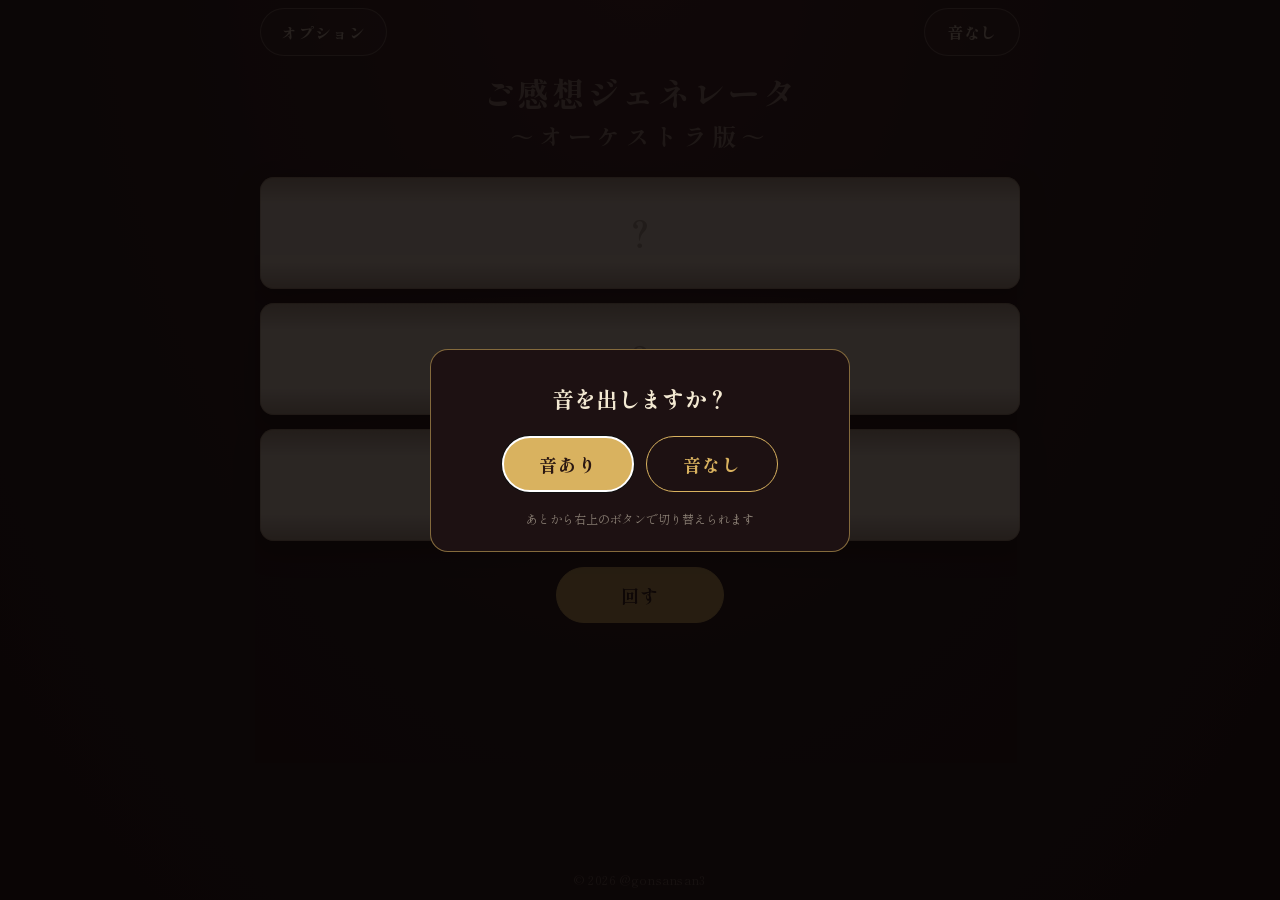
==== commit 8c3d4d63: "自動で開かない設定のときは、結果の効果音を鳴らさない Co-Authored-By: Claude Sonnet 5 <noreply@anthropic.com>" ====
--- a/index.html
+++ b/index.html
@@ -26,8 +26,8 @@
     <link rel="preconnect" href="https://fonts.gstatic.com" crossorigin>
     <link href="https://fonts.googleapis.com/css2?family=Shippori+Mincho+B1:wght@700;800&family=Yomogi&display=swap" rel="stylesheet">
     <!-- ?v= は、ブラウザに古いファイルを使い続けられないための版番号。style.css・app.js・reel-data.js（と fonts/ の中身）を変えたら、4か所とも新しい値にする -->
-    <link rel="stylesheet" href="fonts/tekitoupoem.css?v=20260921zb">
-    <link rel="stylesheet" href="style.css?v=20260921zb">
+    <link rel="stylesheet" href="fonts/tekitoupoem.css?v=20260921zf">
+    <link rel="stylesheet" href="style.css?v=20260921zf">
 </head>
 <body>
     <main class="app">
@@ -60,7 +60,7 @@
             <img id="card-image" class="card-image" alt="">
             <div class="modal-actions">
                 <button type="button" id="card-save" class="button primary">画像を保存</button>
-                <button type="button" id="card-share" class="button secondary">Xでシェアする</button>
+                <button type="button" id="card-share" class="button secondary">Xでシェア</button>
             </div>
             <button type="button" id="card-close" class="modal-close">閉じる</button>
         </div>
@@ -108,7 +108,7 @@
         </div>
     </div>
 
-    <script src="reel-data.js?v=20260921zb"></script>
-    <script src="app.js?v=20260921zb"></script>
+    <script src="reel-data.js?v=20260921zf"></script>
+    <script src="app.js?v=20260921zf"></script>
 </body>
 </html>
--- a/fonts/tekitoupoem.css
+++ b/fonts/tekitoupoem.css
@@ -4,7 +4,7 @@
 
 @font-face {
     font-family: "TekitouPoem";
-    src: url("TekitouPoem-base.woff2?v=20260921zb") format("woff2");
+    src: url("TekitouPoem-base.woff2?v=20260921zf") format("woff2");
     font-weight: 400;
     font-style: normal;
     font-display: swap;
@@ -13,7 +13,7 @@
 
 @font-face {
     font-family: "TekitouPoem";
-    src: url("TekitouPoem-kanji.woff2?v=20260921zb") format("woff2");
+    src: url("TekitouPoem-kanji.woff2?v=20260921zf") format("woff2");
     font-weight: 400;
     font-style: normal;
     font-display: swap;
--- a/style.css
+++ b/style.css
@@ -396,8 +396,10 @@
 }
 
 .modal-actions .button {
-    min-width: 140px;
-    padding: 11px 20px;
+    /* 「画像を保存」と「Xでシェア」は、同じ幅にそろえる */
+    width: 150px;
+    min-width: 0;
+    padding: 11px 12px;
     font-size: 16px;
 }
 
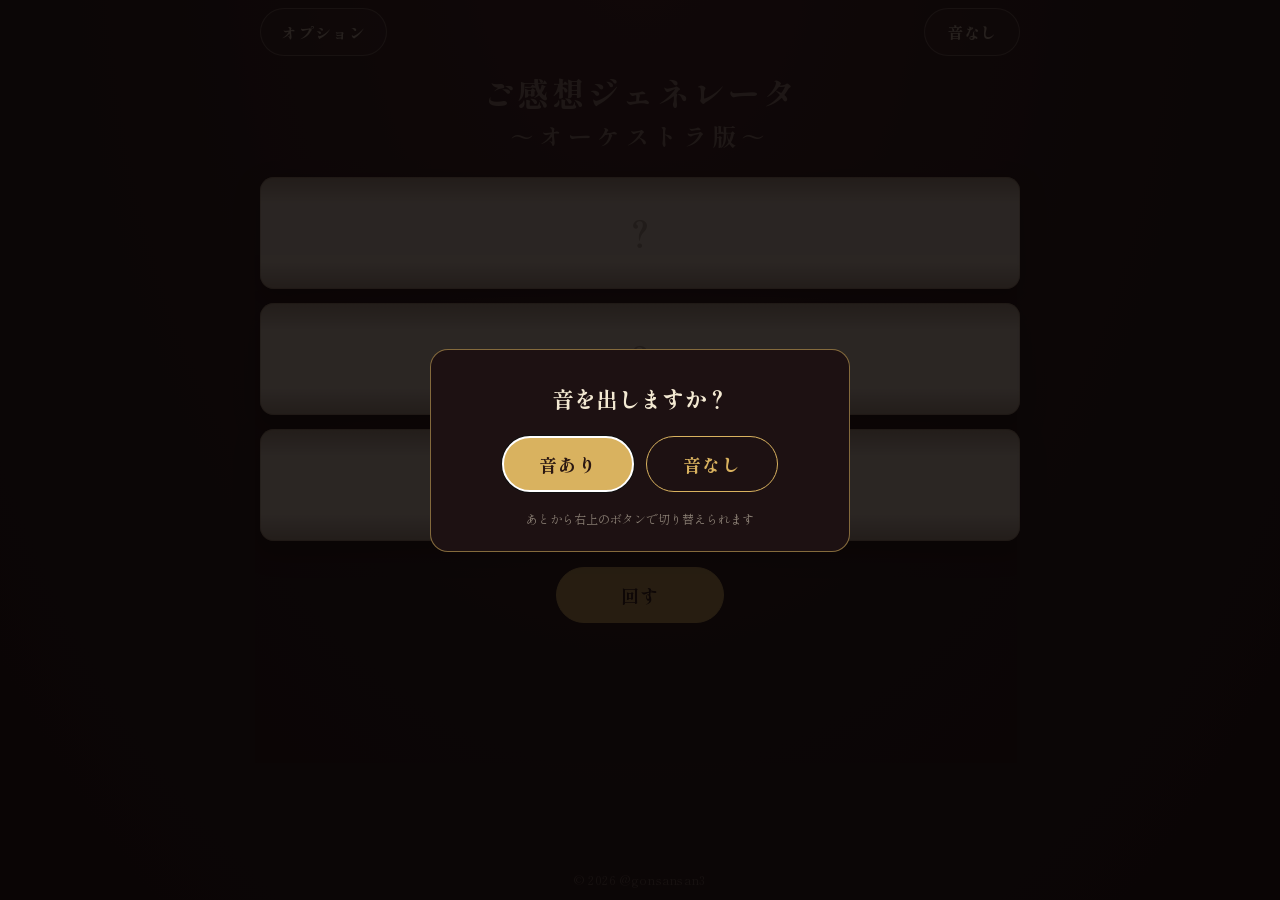
==== commit 7e03c26b: "Xカード用の画像の「～オーケストラ版～」を、画面と同じ比率（0.75倍）にする Co-Authored-By: Claude Sonnet 5 <noreply@anthropic.com>" ====
--- a/index.html
+++ b/index.html
@@ -13,21 +13,21 @@
     <meta property="og:title" content="ご感想ジェネレータ　～オーケストラ版～">
     <meta property="og:description" content="演奏会の感想を作成します。感動しているのか、そうでないのかは、分かりません。">
     <meta property="og:url" content="https://gsansan3.github.io/gokanso-generator-orchestra/">
-    <meta property="og:image" content="https://gsansan3.github.io/gokanso-generator-orchestra/ogp.png">
+    <meta property="og:image" content="https://gsansan3.github.io/gokanso-generator-orchestra/ogp.png?v=2">
     <meta property="og:image:width" content="1200">
     <meta property="og:image:height" content="600">
     <meta property="og:locale" content="ja_JP">
     <meta name="twitter:card" content="summary_large_image">
     <meta name="twitter:title" content="ご感想ジェネレータ　～オーケストラ版～">
     <meta name="twitter:description" content="演奏会の感想を作成します。感動しているのか、そうでないのかは、分かりません。">
-    <meta name="twitter:image" content="https://gsansan3.github.io/gokanso-generator-orchestra/ogp.png">
+    <meta name="twitter:image" content="https://gsansan3.github.io/gokanso-generator-orchestra/ogp.png?v=2">
     <meta name="twitter:image:alt" content="「後ろからの咳が、故郷の夕焼けを思い出させ、泣き笑いが止まりませんでした」と、3つのリールに感想が並んでいる画面">
     <link rel="preconnect" href="https://fonts.googleapis.com">
     <link rel="preconnect" href="https://fonts.gstatic.com" crossorigin>
     <link href="https://fonts.googleapis.com/css2?family=Shippori+Mincho+B1:wght@700;800&family=Yomogi&display=swap" rel="stylesheet">
     <!-- ?v= は、ブラウザに古いファイルを使い続けられないための版番号。style.css・app.js・reel-data.js（と fonts/ の中身）を変えたら、4か所とも新しい値にする -->
-    <link rel="stylesheet" href="fonts/tekitoupoem.css?v=20260921zf">
-    <link rel="stylesheet" href="style.css?v=20260921zf">
+    <link rel="stylesheet" href="fonts/tekitoupoem.css?v=20260921zg">
+    <link rel="stylesheet" href="style.css?v=20260921zg">
 </head>
 <body>
     <main class="app">
@@ -108,7 +108,7 @@
         </div>
     </div>
 
-    <script src="reel-data.js?v=20260921zf"></script>
-    <script src="app.js?v=20260921zf"></script>
+    <script src="reel-data.js?v=20260921zg"></script>
+    <script src="app.js?v=20260921zg"></script>
 </body>
 </html>
--- a/fonts/tekitoupoem.css
+++ b/fonts/tekitoupoem.css
@@ -4,7 +4,7 @@
 
 @font-face {
     font-family: "TekitouPoem";
-    src: url("TekitouPoem-base.woff2?v=20260921zf") format("woff2");
+    src: url("TekitouPoem-base.woff2?v=20260921zg") format("woff2");
     font-weight: 400;
     font-style: normal;
     font-display: swap;
@@ -13,7 +13,7 @@
 
 @font-face {
     font-family: "TekitouPoem";
-    src: url("TekitouPoem-kanji.woff2?v=20260921zf") format("woff2");
+    src: url("TekitouPoem-kanji.woff2?v=20260921zg") format("woff2");
     font-weight: 400;
     font-style: normal;
     font-display: swap;
